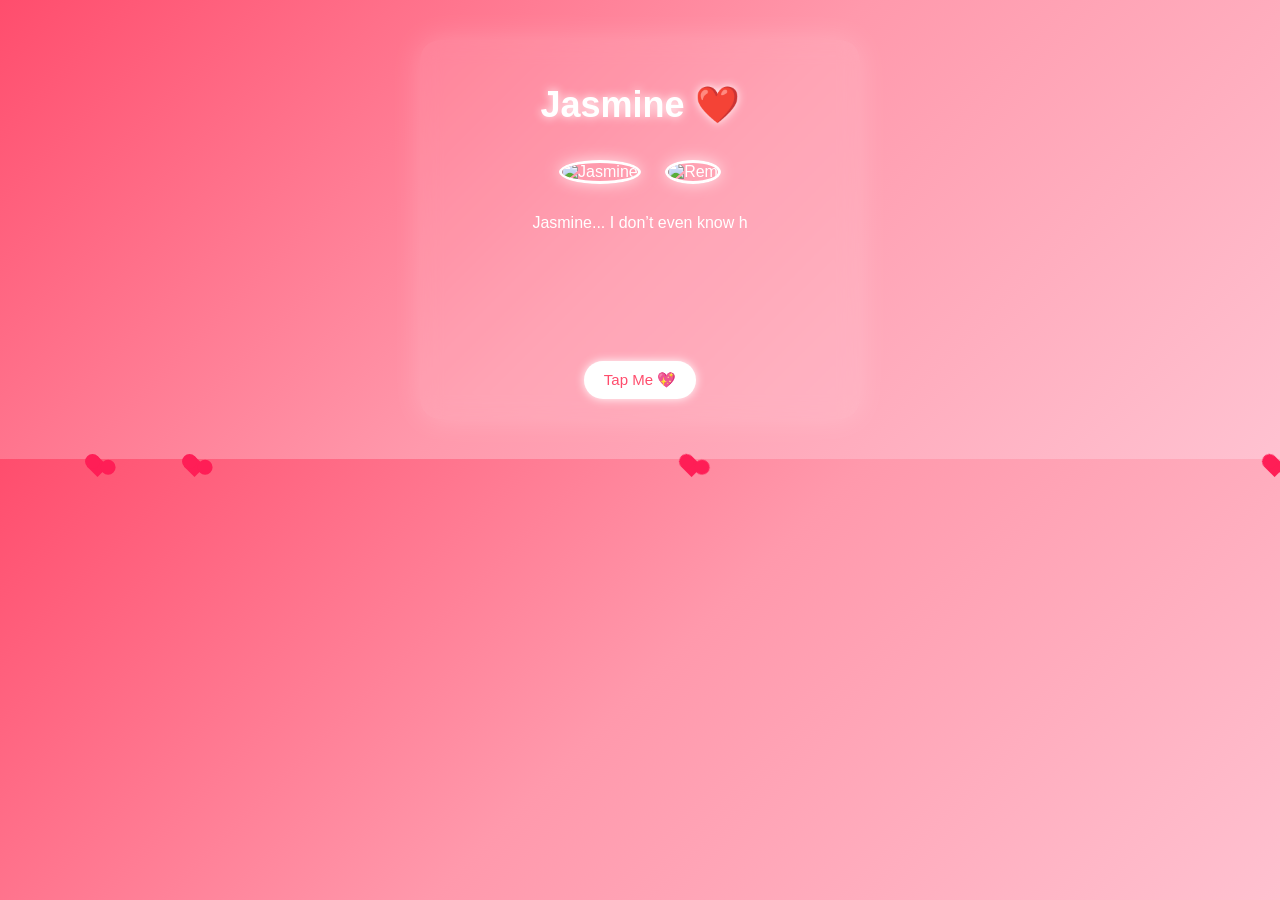
==== index.html @ 079a204c "Create index.html" ====
<!DOCTYPE html>
<html lang="en">
<head>
<meta charset="UTF-8">
<title>For Jasmine ❤️</title>

<style>
body {
  margin: 0;
  font-family: 'Segoe UI', sans-serif;
  background: linear-gradient(135deg, #ff4d6d, #ff99ac, #ffc2d1);
  overflow: hidden;
  text-align: center;
  color: white;
}

/* Glass card */
.card {
  margin: 40px auto;
  padding: 20px;
  width: 90%;
  max-width: 400px;
  background: rgba(255,255,255,0.1);
  backdrop-filter: blur(10px);
  border-radius: 20px;
  box-shadow: 0 0 30px rgba(255,255,255,0.2);
}

/* Title */
h1 {
  font-size: 36px;
  text-shadow: 0 0 10px white;
}

/* Images */
.container {
  margin: 15px 0;
}

img {
  width: 110px;
  height: 110px;
  border-radius: 50%;
  margin: 10px;
  object-fit: cover;
  border: 3px solid white;
  box-shadow: 0 0 15px rgba(255,255,255,0.7);
}

/* Typewriter */
#typewriter {
  font-size: 16px;
  line-height: 1.6;
  min-height: 120px;
}

/* Button */
button {
  margin-top: 15px;
  padding: 10px 20px;
  border: none;
  border-radius: 20px;
  background: white;
  color: #ff4d6d;
  font-size: 15px;
  cursor: pointer;
  box-shadow: 0 0 10px white;
}

/* Hearts */
.heart {
  position: fixed;
  width: 15px;
  height: 15px;
  background: #ff1e56;
  transform: rotate(45deg);
  animation: float 6s linear infinite;
}

.heart::before,
.heart::after {
  content: '';
  position: absolute;
  width: 15px;
  height: 15px;
  background: #ff1e56;
  border-radius: 50%;
}

.heart::before { top: -7px; }
.heart::after { left: -7px; }

@keyframes float {
  0% { bottom: -10px; opacity: 1; }
  100% { bottom: 100%; opacity: 0; }
}
</style>
</head>

<body>

<div class="card">
  <h1>Jasmine ❤️</h1>

  <div class="container">
    <!-- Aesthetic placeholder images -->
    <img src="https://images.unsplash.com/photo-1517841905240-472988babdf9" alt="Jasmine">
    <img src="https://images.unsplash.com/photo-1500648767791-00dcc994a43e" alt="Rem">
  </div>

  <p id="typewriter"></p>

  <button onclick="loveMessage()">Tap Me 💖</button>
</div>

<audio autoplay loop>
  <source src="https://www.fesliyanstudios.com/play-mp3/387" type="audio/mpeg">
</audio>

<script>
const text = `Jasmine...

I don’t even know how to explain this perfectly, but I’ll try.

You’re honestly one of the most special people in my life.

Everything about you just feels different.

Your smile, your energy, your presence... it stays with me.

You make things better without even trying.

And I just want you to know that you truly mean a lot to me.

No matter what happens, I’ll always appreciate you ❤️

— Rem`;

let i = 0;
function typeWriter() {
  if (i < text.length) {
    document.getElementById("typewriter").innerHTML += text.charAt(i);
    i++;
    setTimeout(typeWriter, 35);
  }
}
typeWriter();

function loveMessage() {
  alert("Jasmine ❤️ you’re really special to me.");
}

// Floating hearts
setInterval(() => {
  let heart = document.createElement("div");
  heart.classList.add("heart");
  heart.style.left = Math.random() * 100 + "vw";
  heart.style.animationDuration = (Math.random() * 3 + 3) + "s";
  document.body.appendChild(heart);

  setTimeout(() => heart.remove(), 6000);
}, 250);
</script>

</body>
</html>
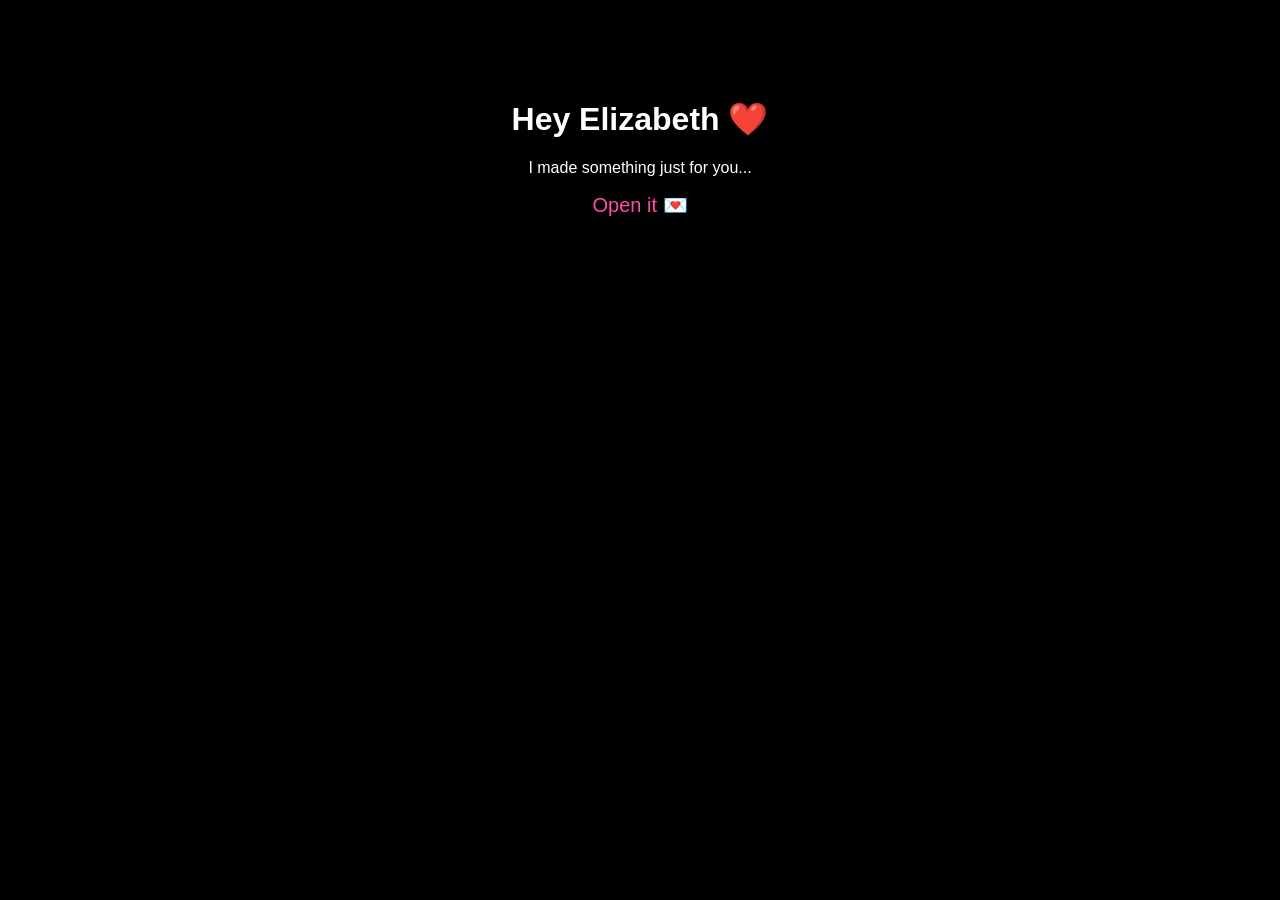
==== commit 4af1eabf: "Create index.html" ====
--- a/index.html
+++ b/index.html
@@ -1,166 +1,23 @@
 <!DOCTYPE html>
-<html lang="en">
+<html>
 <head>
-<meta charset="UTF-8">
-<title>For Jasmine ❤️</title>
-
-<style>
-body {
-  margin: 0;
-  font-family: 'Segoe UI', sans-serif;
-  background: linear-gradient(135deg, #ff4d6d, #ff99ac, #ffc2d1);
-  overflow: hidden;
-  text-align: center;
-  color: white;
-}
-
-/* Glass card */
-.card {
-  margin: 40px auto;
-  padding: 20px;
-  width: 90%;
-  max-width: 400px;
-  background: rgba(255,255,255,0.1);
-  backdrop-filter: blur(10px);
-  border-radius: 20px;
-  box-shadow: 0 0 30px rgba(255,255,255,0.2);
-}
-
-/* Title */
-h1 {
-  font-size: 36px;
-  text-shadow: 0 0 10px white;
-}
-
-/* Images */
-.container {
-  margin: 15px 0;
-}
-
-img {
-  width: 110px;
-  height: 110px;
-  border-radius: 50%;
-  margin: 10px;
-  object-fit: cover;
-  border: 3px solid white;
-  box-shadow: 0 0 15px rgba(255,255,255,0.7);
-}
-
-/* Typewriter */
-#typewriter {
-  font-size: 16px;
-  line-height: 1.6;
-  min-height: 120px;
-}
-
-/* Button */
-button {
-  margin-top: 15px;
-  padding: 10px 20px;
-  border: none;
-  border-radius: 20px;
-  background: white;
-  color: #ff4d6d;
-  font-size: 15px;
-  cursor: pointer;
-  box-shadow: 0 0 10px white;
-}
-
-/* Hearts */
-.heart {
-  position: fixed;
-  width: 15px;
-  height: 15px;
-  background: #ff1e56;
-  transform: rotate(45deg);
-  animation: float 6s linear infinite;
-}
-
-.heart::before,
-.heart::after {
-  content: '';
-  position: absolute;
-  width: 15px;
-  height: 15px;
-  background: #ff1e56;
-  border-radius: 50%;
-}
-
-.heart::before { top: -7px; }
-.heart::after { left: -7px; }
-
-@keyframes float {
-  0% { bottom: -10px; opacity: 1; }
-  100% { bottom: 100%; opacity: 0; }
-}
-</style>
+<title>Elizabeth ❤️</title>
+<link rel="stylesheet" href="style.css">
 </head>
 
 <body>
 
-<div class="card">
-  <h1>Jasmine ❤️</h1>
+<div class="stars"></div>
 
-  <div class="container">
-    <!-- Aesthetic placeholder images -->
-    <img src="https://images.unsplash.com/photo-1517841905240-472988babdf9" alt="Jasmine">
-    <img src="https://images.unsplash.com/photo-1500648767791-00dcc994a43e" alt="Rem">
-  </div>
-
-  <p id="typewriter"></p>
-
-  <button onclick="loveMessage()">Tap Me 💖</button>
+<div class="center">
+  <h1>Hey Elizabeth ❤️</h1>
+  <p>I made something just for you...</p>
+  <a href="letter.html">Open it 💌</a>
 </div>
 
 <audio autoplay loop>
-  <source src="https://www.fesliyanstudios.com/play-mp3/387" type="audio/mpeg">
+  <source src="https://files.catbox.moe/6y9p9p.mp3">
 </audio>
-
-<script>
-const text = `Jasmine...
-
-I don’t even know how to explain this perfectly, but I’ll try.
-
-You’re honestly one of the most special people in my life.
-
-Everything about you just feels different.
-
-Your smile, your energy, your presence... it stays with me.
-
-You make things better without even trying.
-
-And I just want you to know that you truly mean a lot to me.
-
-No matter what happens, I’ll always appreciate you ❤️
-
-— Rem`;
-
-let i = 0;
-function typeWriter() {
-  if (i < text.length) {
-    document.getElementById("typewriter").innerHTML += text.charAt(i);
-    i++;
-    setTimeout(typeWriter, 35);
-  }
-}
-typeWriter();
-
-function loveMessage() {
-  alert("Jasmine ❤️ you’re really special to me.");
-}
-
-// Floating hearts
-setInterval(() => {
-  let heart = document.createElement("div");
-  heart.classList.add("heart");
-  heart.style.left = Math.random() * 100 + "vw";
-  heart.style.animationDuration = (Math.random() * 3 + 3) + "s";
-  document.body.appendChild(heart);
-
-  setTimeout(() => heart.remove(), 6000);
-}, 250);
-</script>
 
 </body>
 </html>
--- a/style.css
+++ b/style.css
@@ -0,0 +1,60 @@
+body {
+  margin: 0;
+  font-family: 'Segoe UI', sans-serif;
+  background: black;
+  color: white;
+  overflow-x: hidden;
+}
+
+.center {
+  text-align: center;
+  margin-top: 100px;
+}
+
+a {
+  color: #ff4da6;
+  text-decoration: none;
+  font-size: 20px;
+}
+
+/* Stars background */
+.stars {
+  width: 100%;
+  height: 100vh;
+  background: url('https://i.imgur.com/1aXgF.png');
+  animation: moveStars 60s linear infinite;
+  position: fixed;
+  top: 0;
+  left: 0;
+  z-index: -1;
+}
+
+@keyframes moveStars {
+  from { background-position: 0 0; }
+  to { background-position: 10000px 5000px; }
+}
+
+/* Buttons */
+button {
+  padding: 15px 25px;
+  border-radius: 10px;
+  border: none;
+  cursor: pointer;
+}
+
+.yes { background: #ff4da6; color: white; }
+.no { background: #333; color: white; position: absolute; }
+
+/* Chat style */
+.chat {
+  max-width: 400px;
+  margin: auto;
+  margin-top: 80px;
+}
+
+.msg {
+  background: #222;
+  padding: 10px;
+  border-radius: 10px;
+  margin: 10px;
+  }
